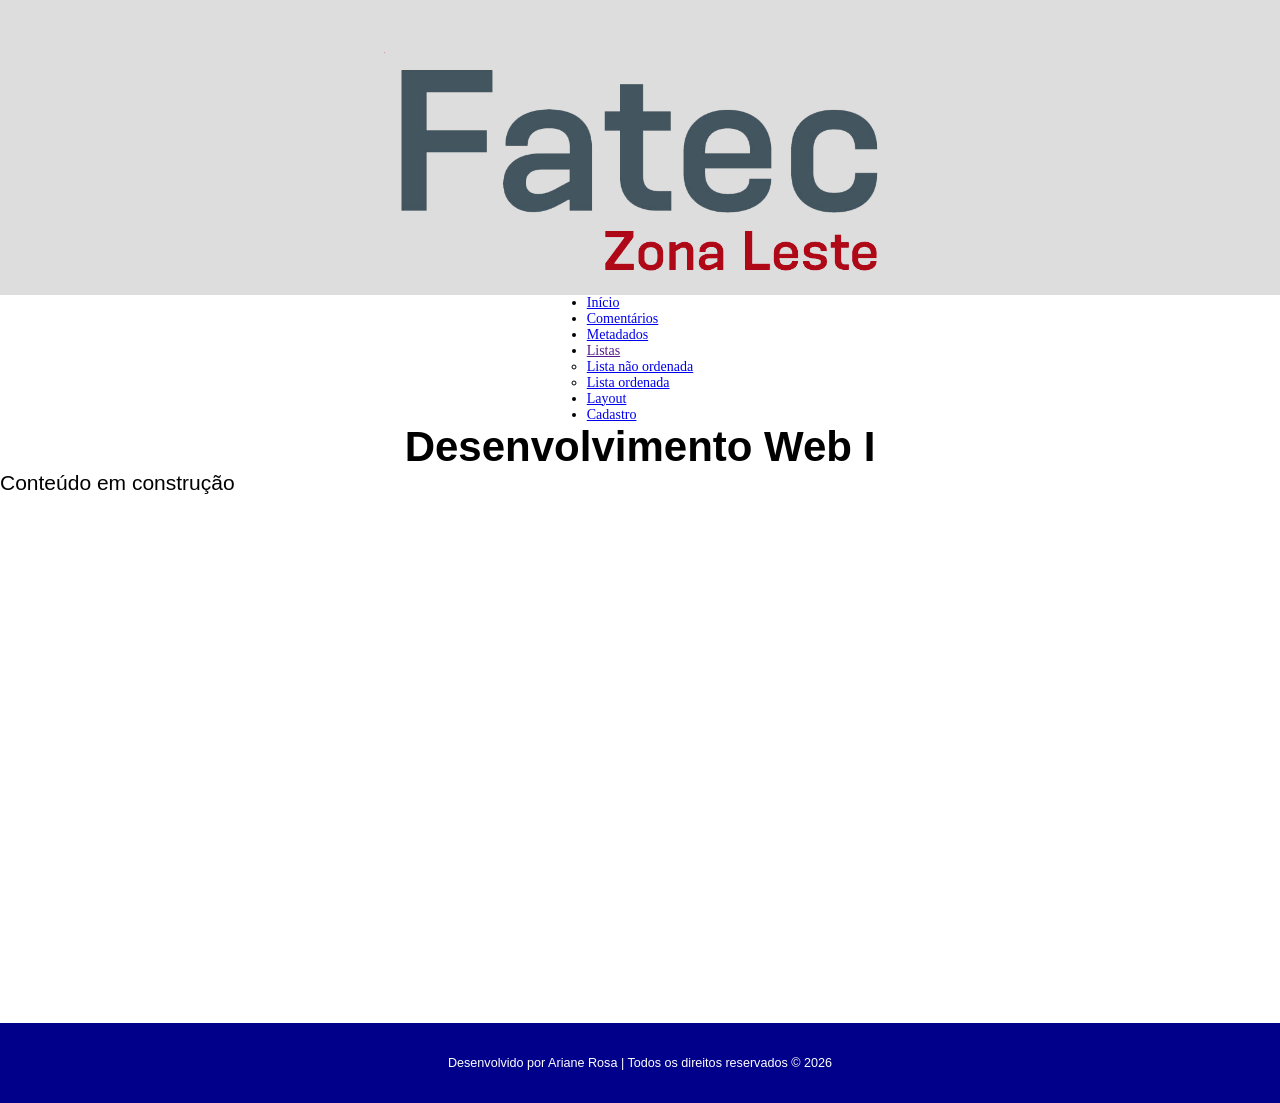
==== index.html @ d38670a9 "iniciado" ====
<!DOCTYPE html>
<html lang="pt-br">
<head>
    <meta charset="UTF-8">
    <meta name="description" content="Aulas de desenvolvimento web com html, css e Javascript">
    <meta name="keywords" content="html, css, javascript, web">
    <meta name="author" content="Ariane Rosa">
    <meta name="viewport" content="width=device-width, initial-scale=1.0">
    <link rel="stylesheet" href="css/estilo.css">
    <title>Aulas Desenvolvimento Web I</title>
</head>
<body>
    <header class="flexcontainer" id="topo">
        <img id="logo" src="imagem/FATEC_ZONA_LESTE.png" alt="logo fatec zona leste">
    </header>
    <nav class="flexcontainer">
        <ul id="menu">
            <li><a href="index.html">Início</a></li>
            <li><a href="comentarios.html">Comentários</a></li>
            <li><a href="metadados.html">Metadados</a></li>
            <li><a href="">Listas</a>
                <ul>
                    <li><a href="ul.html">Lista não ordenada</a></li>
                    <li><a href="ol.html">Lista ordenada</a></li>
                </ul>
            </li>
            <li><a href="layout.html">Layout</a></li>
            <li><a href="cadastro.html">Cadastro</a></li>
        </ul>
    </nav>
    <main class="flexcontainer" id="conteudo">
        <h1>Desenvolvimento Web I</h1>
        <p>Conteúdo em construção</p>
    </main>
    <footer class="flexcontainer" id="rodape">
        <p>Desenvolvido por Ariane Rosa | Todos os direitos reservados &copy; 2026</p>
    </footer>
</body>
</html>
---- css/estilo.css ----
* {
    margin: 0;
    padding: 0;
    box-sizing: border-box;
}

body{
    font-size: 14px;
}

.flexcontainer{
    display: flex;
    width: 100%;
}

#topo{
    background-color: #ddd;
    justify-content: center;
    height: auto;
}
#logo{
    width: 40%;
    height: auto;
}
nav{
    height: auto;
    justify-content: center;
}

/* menu */

#conteudo{
    min-height: 600px;
    flex-direction: column;
    font-family: Verdana, Geneva, Tahoma, sans-serif;
    font-size: 1.5em;
}

h1{
    text-align: center;
}

#rodape{
    justify-content: center;
    align-items: center;
    background-color: darkblue;
    color: #fff;
    font-size: 0.9em;
    height: 80px;
    font-family: Verdana, Geneva, Tahoma, sans-serif;
}
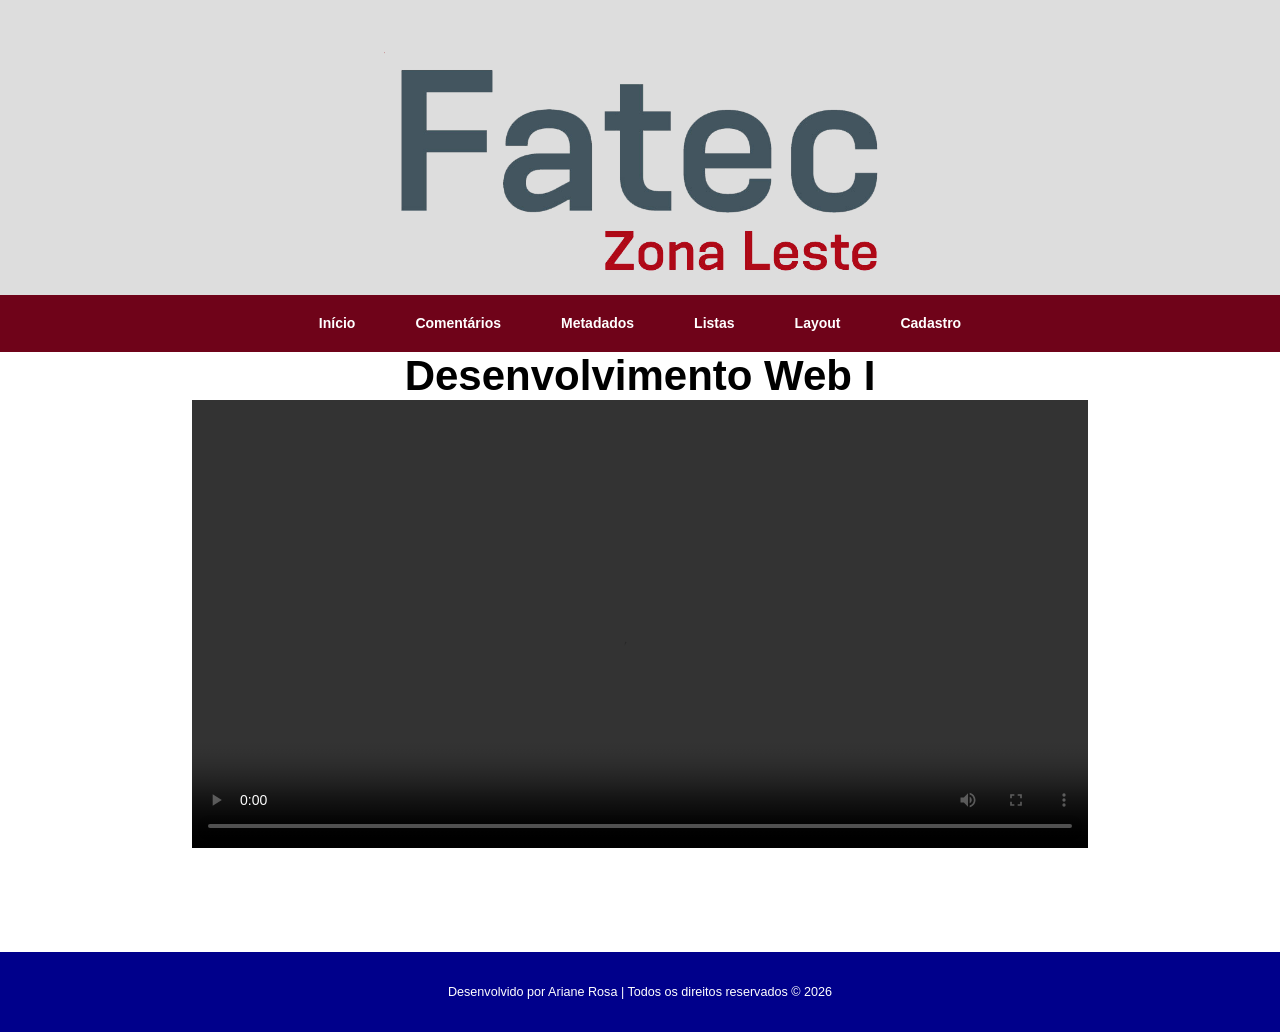
==== commit 4b1b8705: "video" ====
--- a/index.html
+++ b/index.html
@@ -30,7 +30,10 @@
     </nav>
     <main class="flexcontainer" id="conteudo">
         <h1>Desenvolvimento Web I</h1>
-        <p>Conteúdo em construção</p>
+        <video controls>
+            <source src="video/video.mp4" type="video/mp4">
+            Formato não suportado 
+        </video>
     </main>
     <footer class="flexcontainer" id="rodape">
         <p>Desenvolvido por Ariane Rosa | Todos os direitos reservados &copy; 2026</p>
--- a/css/estilo.css
+++ b/css/estilo.css
@@ -25,9 +25,55 @@
 nav{
     height: auto;
     justify-content: center;
+    background-color: #6f0319;
 }
 
-/* menu */
+#menu{
+    list-style: none;
+    display: inline-flex;
+    justify-content: space-around;
+}
+
+#menu li{
+    position: relative;
+    padding: 20px 30px;
+}
+
+#menu li a{
+    color: #fff;
+    text-decoration: none;
+    font-weight: bold;
+    font-family: Verdana, Geneva, Tahoma, sans-serif;
+}
+
+
+#menu li a:hover{
+    color: #000;
+    transition: 0.5s;
+}
+
+/*configurando submenu*/
+
+#menu li ul{
+    display: none;
+    position: absolute;
+    list-style: none;
+    top: 40px;
+    left: 0;
+    background-color: #b40c2e;
+}
+
+#menu li:hover ul{
+    display: block;
+}
+
+#menu li ul li{
+    display: block;
+    width: 150px;
+    font-size: 0.7em;
+}
+
+/*fim menu*/
 
 #conteudo{
     min-height: 600px;
@@ -40,6 +86,63 @@
     text-align: center;
 }
 
+section{
+    padding: 2% 10%;
+}
+
+
+/* Formulario */
+
+form{
+    width:70%;
+    margin: 5% auto;
+    text-align: left;
+}
+input, label{
+    display: block;
+    margin-bottom: 10px;
+    }
+
+label{
+    font-size: 0.7em;
+    }
+
+input{
+    width: 60%;
+    padding: 10px;
+    border: 1px solid rgb(64, 64, 64);
+    border-radius: 5px;
+}
+
+button{
+    padding: 10px 20px;
+    background-color: #6f0319;
+    color: #fff;
+    border:none;
+    border-radius: 5px;
+    cursor:pointer ;
+    margin-top: 5px;
+}
+
+.required::after{
+    content: " * ";
+    color: red;
+}
+
+
+video{
+    width: 70%;
+    height: auto;
+    margin: 0 auto;
+}
+
+
+
+
+
+
+
+
 #rodape{
     justify-content: center;
     align-items: center;
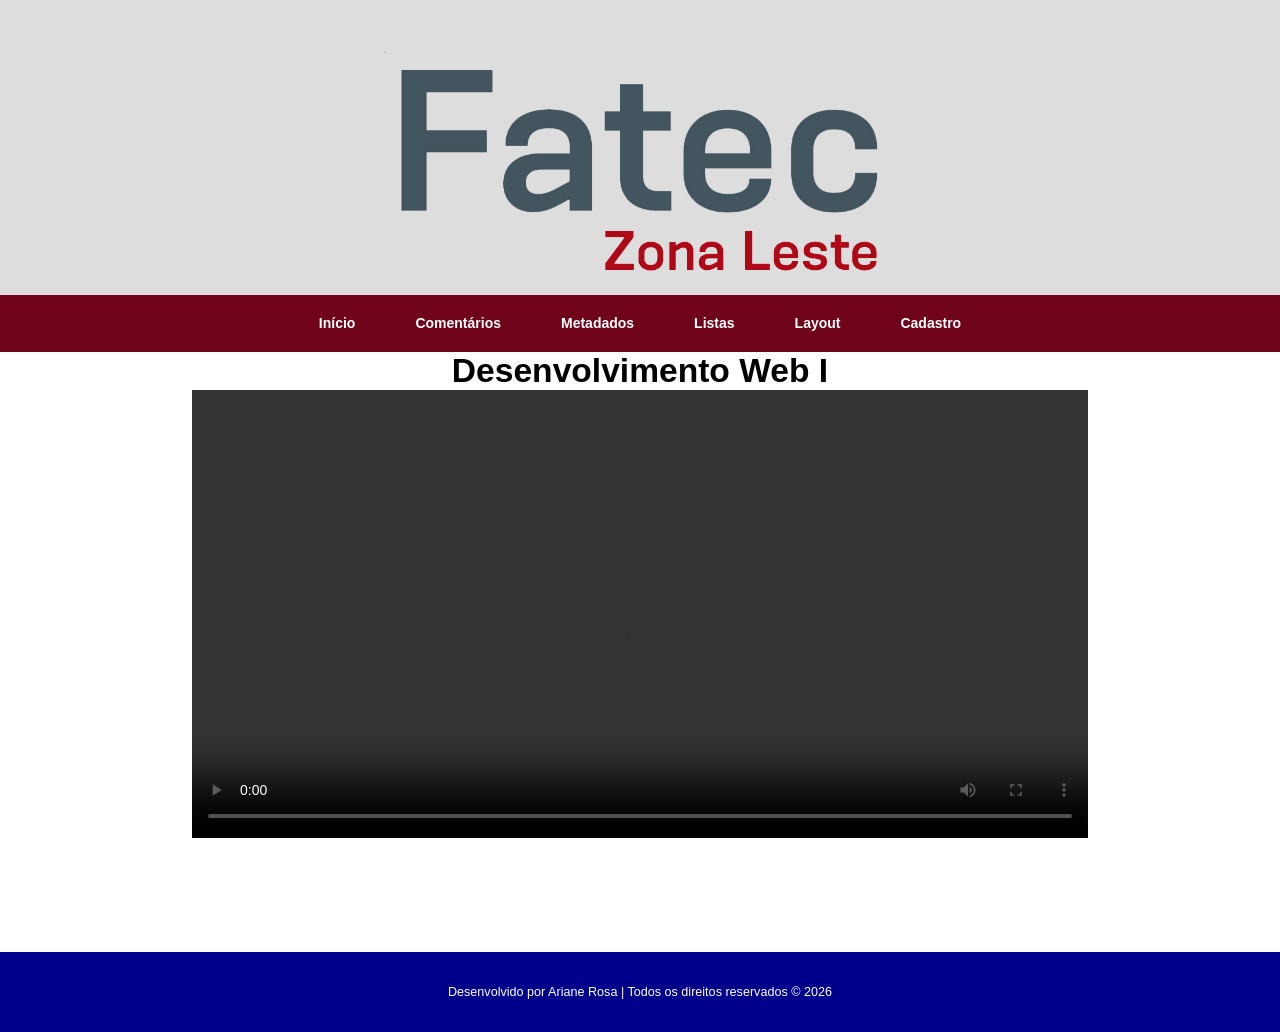
==== commit 44570095: "atualizado" ====
--- a/index.html
+++ b/index.html
@@ -12,8 +12,22 @@
 <body>
     <header class="flexcontainer" id="topo">
         <img id="logo" src="imagem/FATEC_ZONA_LESTE.png" alt="logo fatec zona leste">
+        <div vw class="enabled">
+        <div vw-access-button class="active"></div>
+        <div vw-plugin-wrapper>
+        <div class="vw-plugin-top-wrapper"></div>
+        </div>
+        </div>
+        <script src="https://vlibras.gov.br/app/vlibras-plugin.js"></script>
+        <script>
+            new window.VLibras.Widget('https://vlibras.gov.br/app');
+        </script>
     </header>
     <nav class="flexcontainer">
+        <!--Menu responsivo-->
+        <label for="bt_menu"><img src="imagem/menu.png" alt="menu"></label>
+        <input type="checkbox" name="bt_menu" id="bt_menu">
+        <!--Fim Menu responsivo-->
         <ul id="menu">
             <li><a href="index.html">Início</a></li>
             <li><a href="comentarios.html">Comentários</a></li>
@@ -32,7 +46,7 @@
         <h1>Desenvolvimento Web I</h1>
         <video controls>
             <source src="video/video.mp4" type="video/mp4">
-            Formato não suportado 
+            Formato não suportado
         </video>
     </main>
     <footer class="flexcontainer" id="rodape">
--- a/css/estilo.css
+++ b/css/estilo.css
@@ -74,13 +74,22 @@
 }
 
 /*fim menu*/
+/*ocultar menu hamburguer*/
+label[for="bt_menu"], #bt_menu{
+    display: none;
+}
 
 #conteudo{
     min-height: 600px;
     flex-direction: column;
     font-family: Verdana, Geneva, Tahoma, sans-serif;
-    font-size: 1.5em;
+    font-size: 1.2em;
 }
+
+#img_conteudo{
+        width: 80%;
+        height: auto;
+    }
 
 h1{
     text-align: center;
@@ -89,60 +98,44 @@
 section{
     padding: 2% 10%;
 }
-
-
-/* Formulario */
-
 form{
-    width:70%;
+    width: 70%;
     margin: 5% auto;
     text-align: left;
 }
 input, label{
     display: block;
     margin-bottom: 10px;
-    }
+}
 
-label{
+label, legend{
     font-size: 0.7em;
-    }
+}
 
 input{
     width: 60%;
     padding: 10px;
-    border: 1px solid rgb(64, 64, 64);
+    border: 1px solid #333;
     border-radius: 5px;
 }
-
 button{
     padding: 10px 20px;
-    background-color: #6f0319;
+    background-color:#6f0319;
     color: #fff;
     border:none;
     border-radius: 5px;
-    cursor:pointer ;
+    cursor: pointer;
     margin-top: 5px;
 }
-
 .required::after{
-    content: " * ";
+    content: " *";
     color: red;
 }
-
-
 video{
     width: 70%;
     height: auto;
     margin: 0 auto;
 }
-
-
-
-
-
-
-
-
 #rodape{
     justify-content: center;
     align-items: center;
@@ -151,4 +144,49 @@
     font-size: 0.9em;
     height: 80px;
     font-family: Verdana, Geneva, Tahoma, sans-serif;
+}
+
+@media screen and (max-width: 890px){
+
+    nav{
+        justify-content: left;
+    }
+    #menu{
+        display: none;
+    }
+    label[for="bt_menu"]{
+        display: block;
+        margin: 2%;
+    }
+
+    #bt_menu:checked ~ #menu{
+        display: block;
+        width: 100%;
+    }
+    #menu li{
+        padding: 5% 1px;
+    }
+    #menu li ul{
+        position: static;
+    }
+    #menu li ul li{
+        position: relative;
+        display: block;
+    }
+    #img_conteudo{
+        width: 90%;
+        height: auto;
+    }
+    video{
+        width: 100%;
+        height: auto;
+    }
+    h1{
+        font-size: 1.5rem;
+        word-wrap: break-word;
+        padding: 0 5%;
+    }
+    form{
+        width: 90%;
+    }
 }
